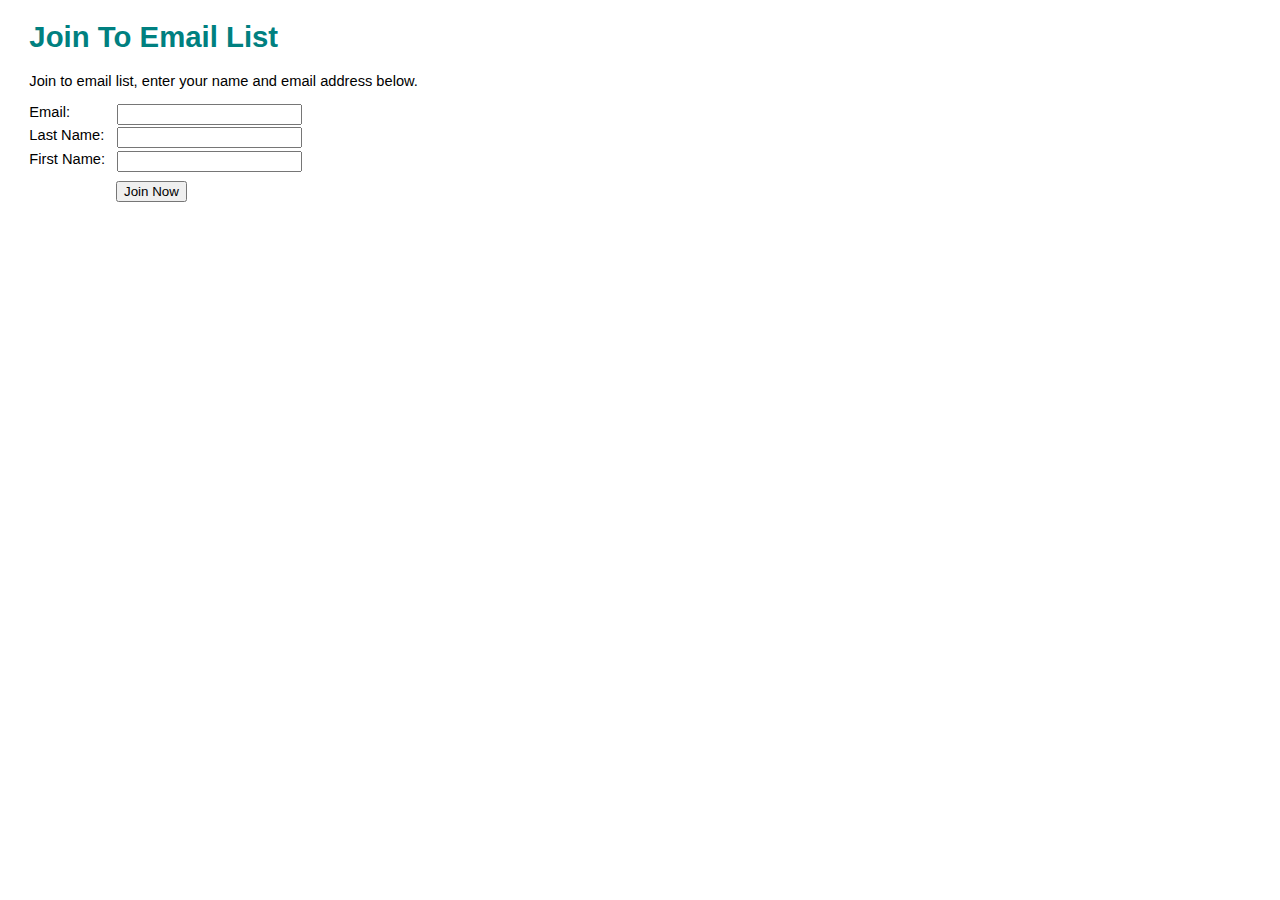
==== src/main/webapp/index.html @ 6400ac09 "20/9" ====
<!DOCTYPE html>
<html>
<head>
    <meta charset="utf-8">
    <title> Java Servlets and JSP</title>
    <link rel="stylesheet" href="style/main.css">
</head>
<body>
<h1>Join To Email List</h1>
<p>Join to email list, enter your name and email address below.</p>

<form action="login" method="post">
    <input type="hidden" name="action" value="add">

    <label>Email:</label>
    <input type="email" name="email" required><br>
    <label>Last Name:</label>
    <input type="text" name="lastName" required><br>
    <label>First Name:</label>
    <input type="text" name="firstName" required><br>

    <input type="submit" value="Join Now" id="submit">
</form>
</body>
</html>
---- src/main/webapp/style/main.css ----
body{
    font-family: Arial, sans-serif;
    font-size: 11pt;
    margin-left: 2em;
    margin-right: 2em;
}

h1{
    color: teal;
}

label{
    float: left;
    width: 6em;
    margin-bottom: 0.5em;
}

input[type="text, email"]{
    width: 15em;
    margin-left: 0.5em;
    margin-bottom: 0.5em;
}

br{
    clear:both;
}

#submit{
    margin-left: 6.5em;
    margin-top: 0.5em;
}
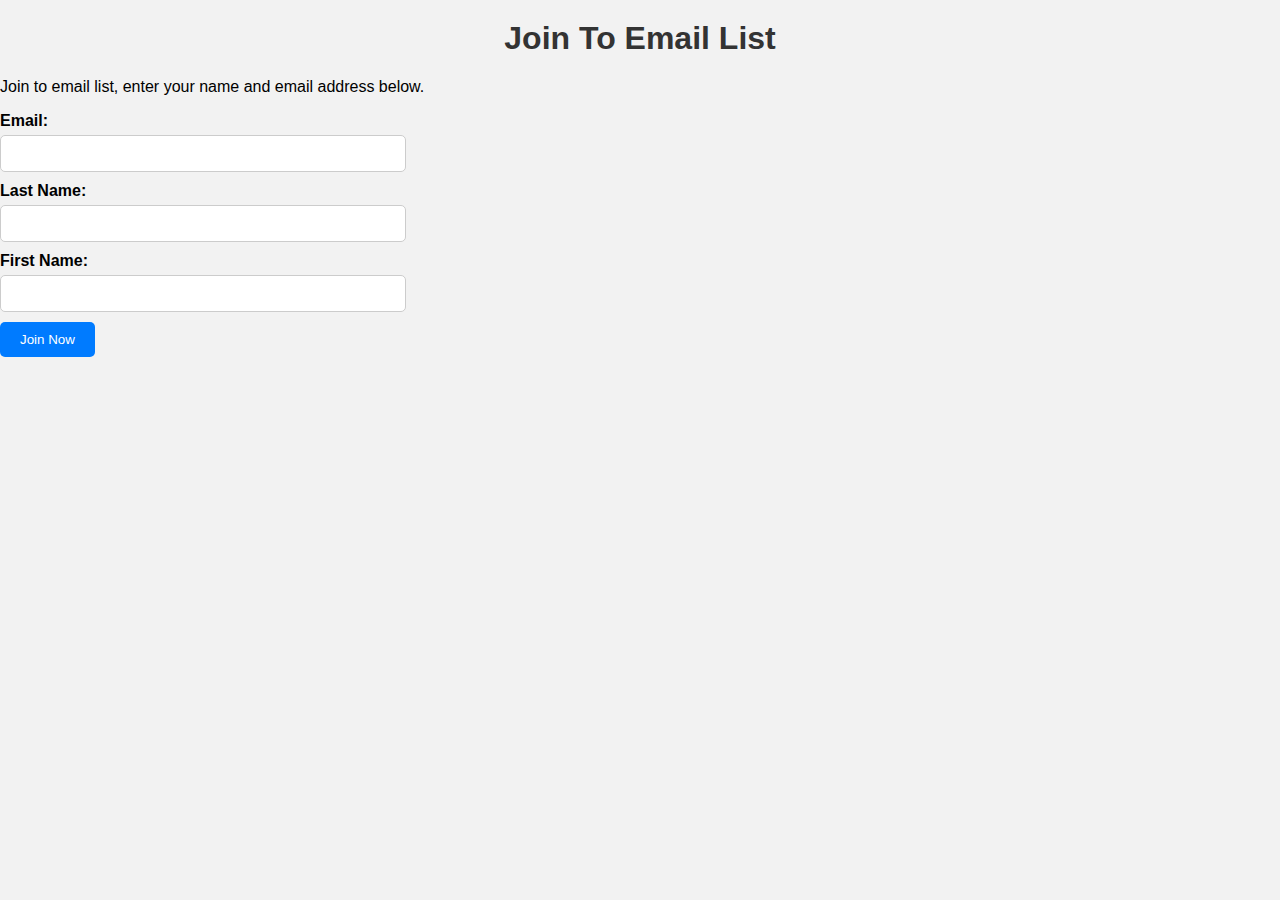
==== commit 99a08bee: "abc" ====
--- a/src/main/webapp/index.html
+++ b/src/main/webapp/index.html
@@ -3,7 +3,49 @@
 <head>
     <meta charset="utf-8">
     <title> Java Servlets and JSP</title>
-    <link rel="stylesheet" href="style/main.css">
+    <style>
+        /* CSS code here */
+        body {
+            font-family: Arial, sans-serif;
+            background-color: #f2f2f2;
+            margin: 0;
+            padding: 0;
+        }
+
+        h1 {
+            text-align: center;
+            margin-top: 20px;
+            color: #333;
+        }
+
+        label {
+            font-weight: bold;
+            display: block;
+            margin-bottom: 5px;
+        }
+
+        input[type="text"],
+        input[type="email"] {
+            width: 30%;
+            padding: 10px;
+            margin-bottom: 10px;
+            border: 1px solid #ccc;
+            border-radius: 5px;
+        }
+
+        #submit {
+            background-color: #007bff;
+            color: #fff;
+            padding: 10px 20px;
+            border: none;
+            border-radius: 5px;
+            cursor: pointer;
+        }
+
+        #submit:hover {
+            background-color: #0056b3;
+        }
+    </style>
 </head>
 <body>
 <h1>Join To Email List</h1>
@@ -22,4 +64,4 @@
     <input type="submit" value="Join Now" id="submit">
 </form>
 </body>
-</html>+</html>
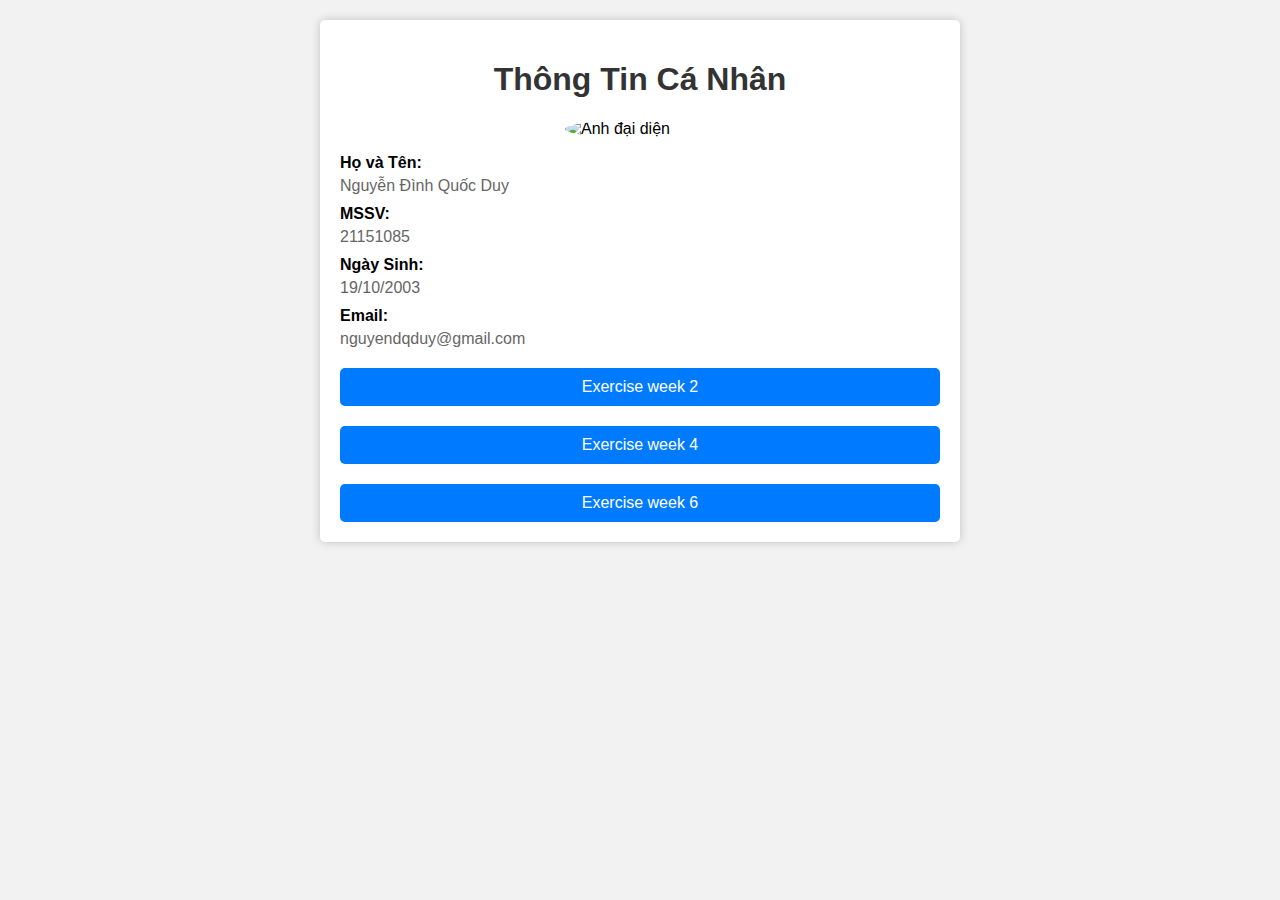
==== commit e4e4ba43: "abc" ====
--- a/src/main/webapp/index.html
+++ b/src/main/webapp/index.html
@@ -1,10 +1,10 @@
 <!DOCTYPE html>
-<html>
+<html lang="en">
 <head>
-    <meta charset="utf-8">
-    <title> Java Servlets and JSP</title>
+    <meta charset="UTF-8">
+    <meta name="viewport" content="width=device-width, initial-scale=1.0">
+    <title>Thông Tin Cá Nhân</title>
     <style>
-        /* CSS code here */
         body {
             font-family: Arial, sans-serif;
             background-color: #f2f2f2;
@@ -12,56 +12,92 @@
             padding: 0;
         }
 
+        .container {
+            max-width: 600px;
+            background-color: #fff;
+            margin: 20px auto;
+            padding: 20px;
+            border-radius: 5px;
+            box-shadow: 0 0 10px rgba(0, 0, 0, 0.2);
+        }
+
         h1 {
-            text-align: center;
-            margin-top: 20px;
             color: #333;
+            text-align: center; /* Canh giữa tiêu đề */
+        }
+
+        p {
+            color: #666;
+            margin: 5px 0;
+        }
+
+        ul {
+            list-style: none;
+            padding: 0;
+        }
+
+        li {
+            margin-bottom: 10px;
         }
 
         label {
             font-weight: bold;
-            display: block;
-            margin-bottom: 5px;
         }
 
-        input[type="text"],
-        input[type="email"] {
-            width: 30%;
-            padding: 10px;
-            margin-bottom: 10px;
-            border: 1px solid #ccc;
-            border-radius: 5px;
+        .avatar {
+            max-width: 150px;
+            border-radius: 50%;
+            display: block; /* Để căn giữa ảnh đại diện */
+            margin: 0 auto; /* Để căn giữa ảnh đại diện */
         }
 
-        #submit {
-            background-color: #007bff;
-            color: #fff;
-            padding: 10px 20px;
-            border: none;
+        /* Thẻ mô tả liên kết */
+        a {
+            display: block;
+            text-align: center; /* Căn giữa văn bản trong liên kết */
+            margin-top: 20px; /* Khoảng cách từ trên xuống */
+            background-color: #007bff; /* Màu nền của liên kết */
+            color: #fff; /* Màu văn bản */
+            padding: 10px 20px; /* Kích thước của liên kết */
+            text-decoration: none; /* Loại bỏ gạch chân mặc định */
             border-radius: 5px;
-            cursor: pointer;
+            transition: background-color 0.3s ease; /* Hiệu ứng chuyển đổi màu nền */
         }
 
-        #submit:hover {
+        /* Hiệu ứng hover cho liên kết */
+        a:hover {
             background-color: #0056b3;
         }
     </style>
 </head>
 <body>
-<h1>Join To Email List</h1>
-<p>Join to email list, enter your name and email address below.</p>
+<div class="container">
+    <h1>Thông Tin Cá Nhân</h1>
+    <img class="avatar" src="avatar.jpg" alt="Ảnh đại diện">
+    <ul>
+        <li>
+            <label>Họ và Tên:</label>
+            <p>Nguyễn Đình Quốc Duy</p>
 
-<form action="login" method="post">
-    <input type="hidden" name="action" value="add">
+        </li>
+        <li>
+            <label>MSSV:</label>
+            <p>21151085</p>
 
-    <label>Email:</label>
-    <input type="email" name="email" required><br>
-    <label>Last Name:</label>
-    <input type="text" name="lastName" required><br>
-    <label>First Name:</label>
-    <input type="text" name="firstName" required><br>
+        </li>
 
-    <input type="submit" value="Join Now" id="submit">
-</form>
+        <li>
+            <label>Ngày Sinh:</label>
+            <p>19/10/2003</p>
+        </li>
+        <li>
+            <label>Email:</label>
+            <p>nguyendqduy@gmail.com</p>
+        </li>
+    </ul>
+    <a href="/demo112_war/login">Exercise week 2</a>
+    <a href="">Exercise week 4</a>
+    <a href="/demo112_war/test">Exercise week 6</a>
+</div>
 </body>
 </html>
